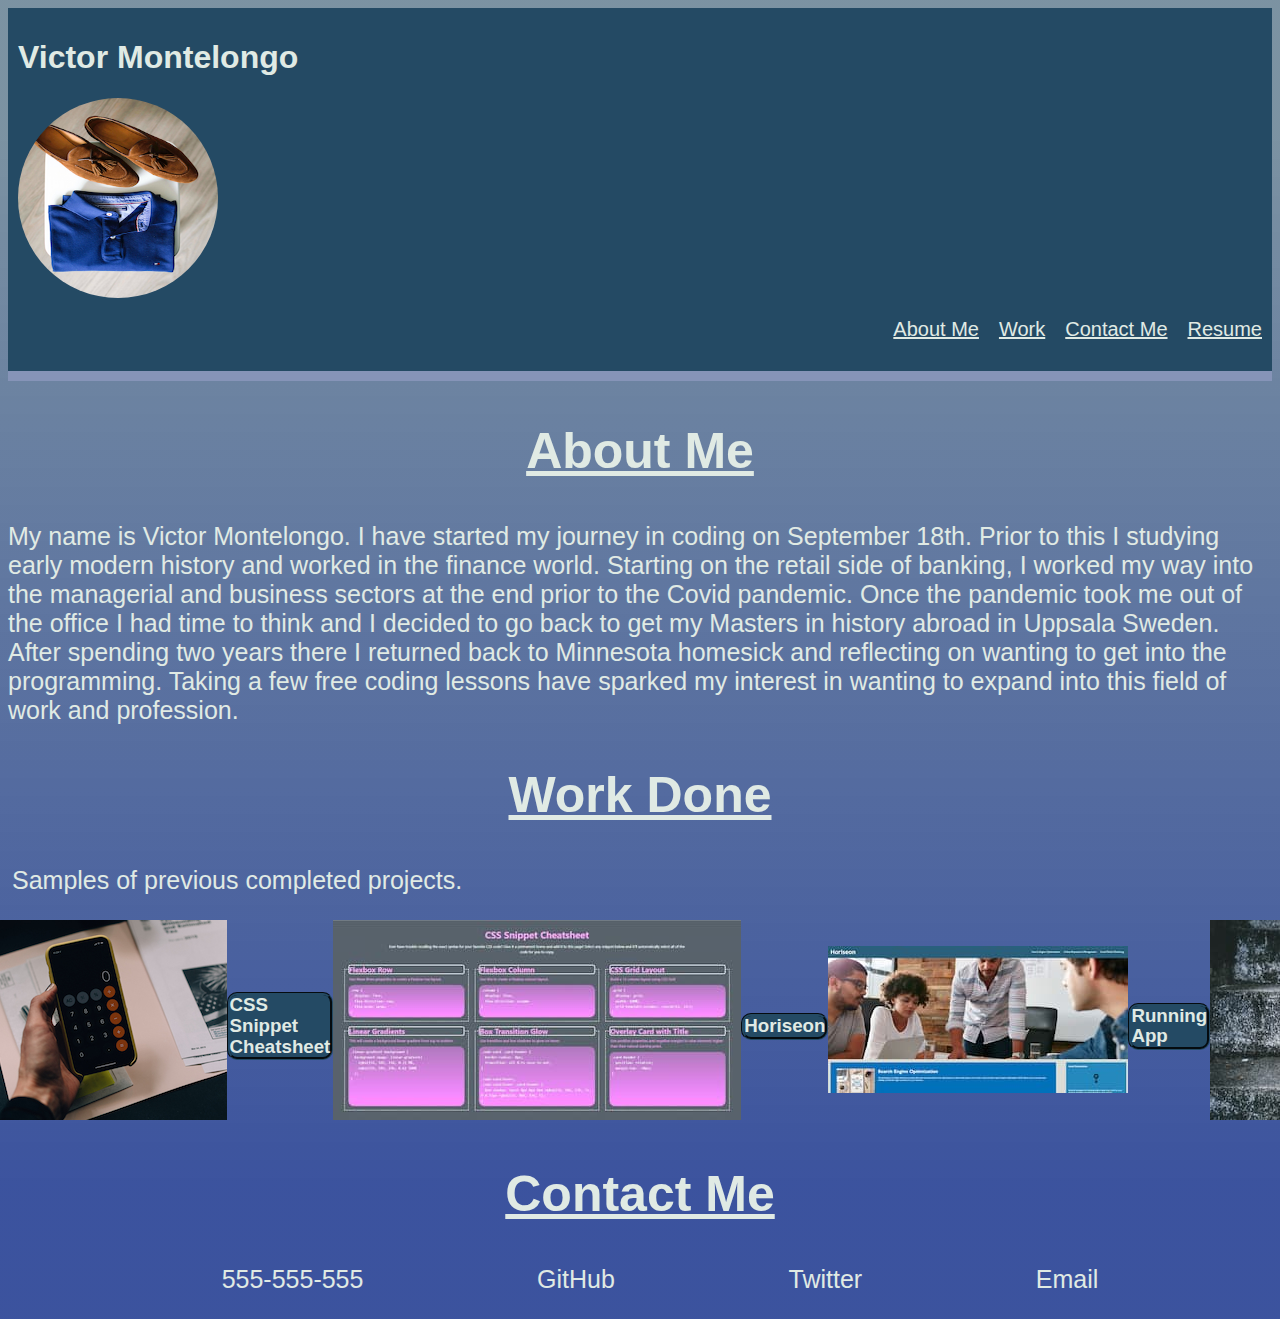
==== index.html @ f1b7ca05 "attempting to fix the loading profile  page in io" ====
<!DOCTYPE html>
<html lang="en">

<head>
  <meta charset="UTF-8">
  <meta name="viewport" content="width=device-width, initial-scale=1.0">
  <title>Portfolio</title>
  <link rel="stylesheet" href="./Assets/css/style.css">
</head>

<body>
  <header>
    <h1>Victor Montelongo</h1>
    <!-- all images grabbed from Upscale.com-->
    <img src="./Images/avatar.jpg" alt="avatar" class="avatar">
    <nav>
      <ul class="links">
        <!-- About me and Work should send to sections on page. Contact and Resume should lead to other pages-->
        <li><a href="#about-me" alt="About-Me">About Me</a></li>
        <li><a href="#work" alt="Work">Work</a></li>
        <li><a href="#contact-me" alt="Contact me">Contact Me</a></li>
        <!-- should lead to a Resume Google doc -->
        <li><a href="https://docs.google.com/document/d/1s2suQhthnIl6tTfaph0vbKOfzyccKMSW9kZFIRcTwOs/edit"
            alt="resume">Resume</a>
        </li>
      </ul>
    </nav>
  </header>
  <main>
    <section id="about-me" class="About-Me">
      <h2>About Me</h2>
      <p>My name is Victor Montelongo. I have started my journey in coding on September 18th. Prior to this I studying
        early modern history and worked in the finance world. Starting on the retail side of banking, I worked my way
        into the managerial and business sectors at the end prior to the Covid pandemic. Once the pandemic took me out
        of the office I had time to think and I decided to go back to get my Masters in history abroad in Uppsala
        Sweden. After spending two years there I returned back to Minnesota homesick and reflecting on wanting to get
        into the programming. Taking a few free coding lessons have sparked my interest in wanting to expand into this
        field of work and profession.</p>
    </section>
    <section id="work" class="work">
      <h2>Work Done</h2>
      <p>Samples of previous completed projects.</p>
      <ul class="projects">
        <h3>Calculator (CSS/JavaScript)</h3>
        <!-- Link to calculator.net -->
        <li><a href="https://www.calculator.net/"> <img src="./Assets/Images/calculator.jpg" alt="calculator"></a></li>
        <h3>CSS Snippet Cheatsheet</h3>
        <li><a
            href="file:///C:/Users/Victo/Documents/bootcamp/inclasswork/advance%20css/28-Stu_Mini-Project/Develop/index.html"><img
              src="./Assets/Images/css-cheatsheet.jpg" alt="css cheatsheet"></a></li>
        <h3>Horiseon</h3>
        <li><a href="file:///C:/Users/Victo/Documents/bootcamp/homework/unit-01/index.html"><img
              src="./Assets/Images/Horiseon.jpg" alt="horiseon"></a></li>
        <h3>Running App</h3>
        <!-- Link to Strava -->
        <li><a href="https://www.strava.com/"><img src="./Assets/Images/run.jpg" alt="run"></a></li>
      </ul>
    </section>
    <section id="contact-me" class="contact">
      <h2>Contact Me</h2>
      <ul>
        <li><a></a>555-555-555</li>
        <li><a href="https://github.com/" alt="github"></a>GitHub</li>
        <li><a href="https://twitter.com/" alt="twitter"></a>Twitter</li>
        <li><a href="email@email.com"></a>Email</li>
      </ul>
    </section>
  </main>
</body>

</html>
---- Assets/css/style.css ----
/* Color sorced from http: //khroma.co/generator/ */
:root {
  --outer-space: rgb(51, 57, 63);
  --muted-dark-blue: rgb(36, 74, 100);
  --gin: rgb(224, 234, 228);
  --pale-midtone-blue: rgb(134, 148, 184);
}



body {
  font-family: 'Segoe UI', Tahoma, Verdana, sans-serif;
  background-image: linear-gradient(rgba(36, 74, 100, 0.6) 10%,
      /*Opacity at 60%*/
      rgba(19, 47, 138, 0.829) 90%);
}

header {
  background-color: var(--muted-dark-blue);
  color: var(--gin);
  background-size: cover;
  border-bottom: 10px solid var(--pale-midtone-blue);
  padding: 10px;
  display: block;
  box-sizing: border-box;

}

.avatar {
  vertical-align: middle;
  width: 200px;
  height: 200px;
  border-radius: 50%;
}

header h1 {
  text-align: left;

}

h2 {
  color: var(--gin);
  text-decoration: underline;
  text-align: center;
  font-size: 50px;
}

.links {
  display: flex;
  /* text-align: right; */
  flex-direction: row;
  justify-content: flex-end;
  gap: 20px;
  font-size: 20px;
  list-style: none;
}

a {
  color: var(--gin);
}

main section p {
  color: var(--gin);
  font-size: 25px;
}

main li {
  display: flex;
  flex-direction: row;

}


.work {
  position: relative;
  padding: 0 4px;

  >img {
    display: flex;
    max-width: 5%;
  }

  >li {
    list-style: none;
  }
}

.projects {
  display: flex;
  align-items: center;
  justify-content: center;
  padding: 0 4px;

  >img {
    margin-top: 8px;
    vertical-align: middle;
  }

  >h3 {
    margin-bottom: 0.625rem;
    color: var(--gin);
    font-weight: 700;
    line-height: 1.1;
    border: var(--muted-dark-blue);
    background-color: var(--muted-dark-blue);
    border-style: groove;
    border-radius: 10px;
  }
}

.contact {
  color: var(--gin);
  font-size: 25px;

  >h2 {
    text-decoration: underline;
  }

  >ul {
    display: flex;
    justify-content: space-evenly;
  }
}
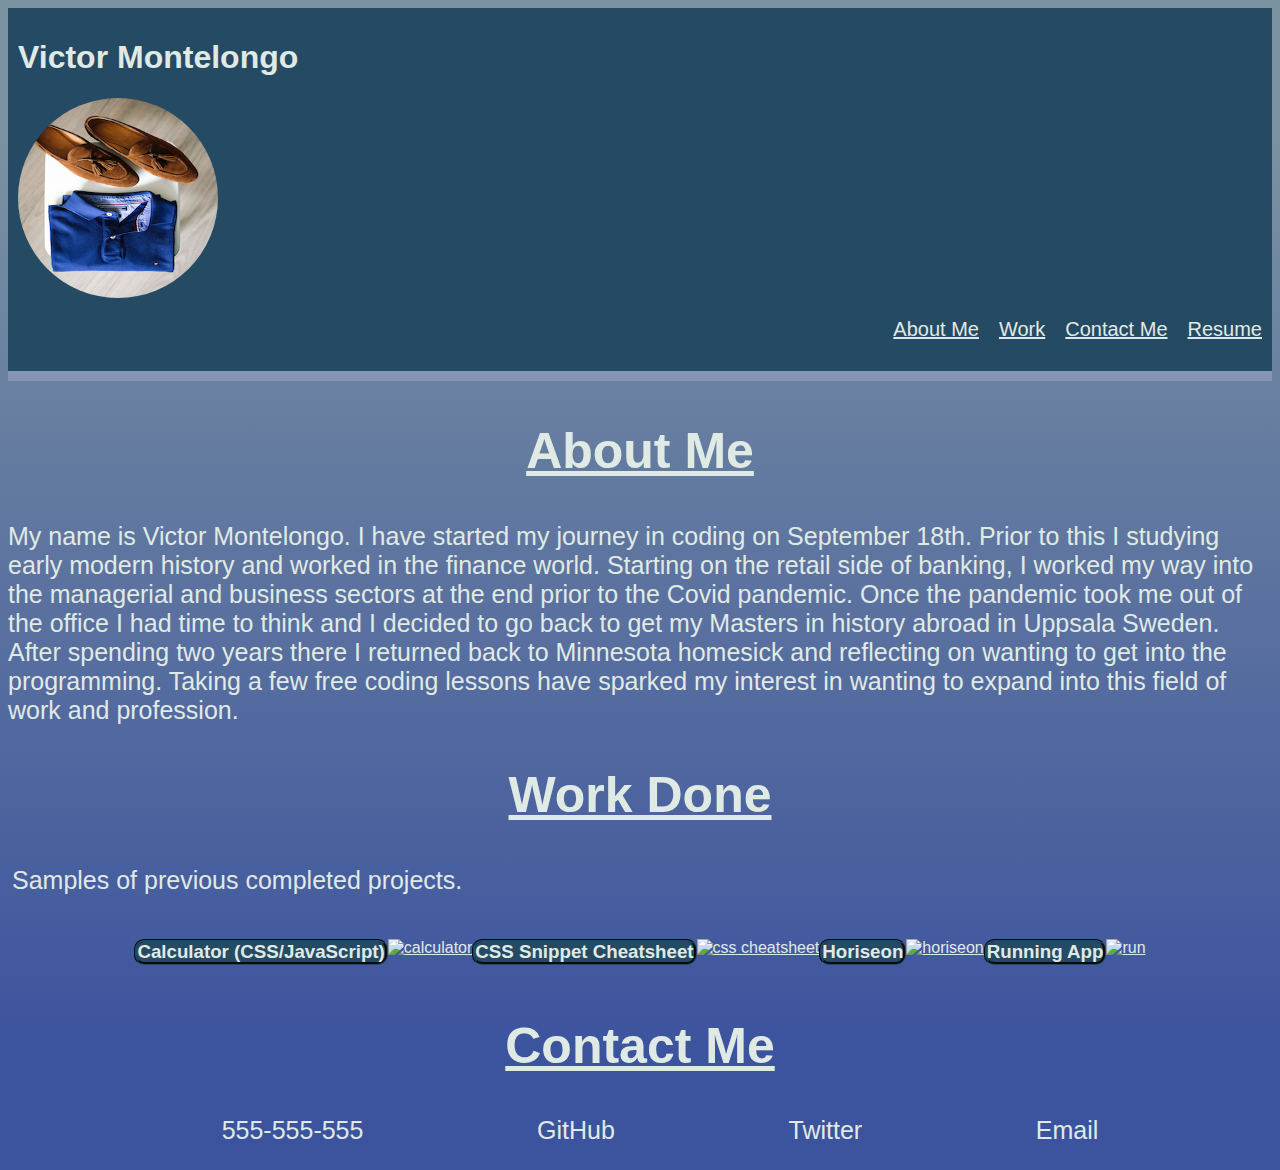
==== commit cd46d89d: "renamed images and assests to lowercase" ====
--- a/index.html
+++ b/index.html
@@ -5,14 +5,14 @@
   <meta charset="UTF-8">
   <meta name="viewport" content="width=device-width, initial-scale=1.0">
   <title>Portfolio</title>
-  <link rel="stylesheet" href="./Assets/css/style.css">
+  <link rel="stylesheet" href="./assetes/css/style.css">
 </head>
 
 <body>
   <header>
     <h1>Victor Montelongo</h1>
     <!-- all images grabbed from Upscale.com-->
-    <img src="./Images/avatar.jpg" alt="avatar" class="avatar">
+    <img src="./assetes/Images/avatar.jpg" alt="avatar" class="avatar">
     <nav>
       <ul class="links">
         <!-- About me and Work should send to sections on page. Contact and Resume should lead to other pages-->
@@ -43,17 +43,17 @@
       <ul class="projects">
         <h3>Calculator (CSS/JavaScript)</h3>
         <!-- Link to calculator.net -->
-        <li><a href="https://www.calculator.net/"> <img src="./Assets/Images/calculator.jpg" alt="calculator"></a></li>
+        <li><a href="https://www.calculator.net/"> <img src="./assetes/images/calculator.jpg" alt="calculator"></a></li>
         <h3>CSS Snippet Cheatsheet</h3>
         <li><a
             href="file:///C:/Users/Victo/Documents/bootcamp/inclasswork/advance%20css/28-Stu_Mini-Project/Develop/index.html"><img
-              src="./Assets/Images/css-cheatsheet.jpg" alt="css cheatsheet"></a></li>
+              src="./assetes/images/css-cheatsheet.jpg" alt="css cheatsheet"></a></li>
         <h3>Horiseon</h3>
         <li><a href="file:///C:/Users/Victo/Documents/bootcamp/homework/unit-01/index.html"><img
-              src="./Assets/Images/Horiseon.jpg" alt="horiseon"></a></li>
+              src="./assetes/images/Horiseon.jpg" alt="horiseon"></a></li>
         <h3>Running App</h3>
         <!-- Link to Strava -->
-        <li><a href="https://www.strava.com/"><img src="./Assets/Images/run.jpg" alt="run"></a></li>
+        <li><a href="https://www.strava.com/"><img src="./assetes/images/run.jpg" alt="run"></a></li>
       </ul>
     </section>
     <section id="contact-me" class="contact">
--- a/assetes/css/style.css
+++ b/assetes/css/style.css
@@ -0,0 +1,123 @@
+/* Color sorced from http: //khroma.co/generator/ */
+:root {
+  --outer-space: rgb(51, 57, 63);
+  --muted-dark-blue: rgb(36, 74, 100);
+  --gin: rgb(224, 234, 228);
+  --pale-midtone-blue: rgb(134, 148, 184);
+}
+
+
+
+body {
+  font-family: 'Segoe UI', Tahoma, Verdana, sans-serif;
+  background-image: linear-gradient(rgba(36, 74, 100, 0.6) 10%,
+      /*Opacity at 60%*/
+      rgba(19, 47, 138, 0.829) 90%);
+}
+
+header {
+  background-color: var(--muted-dark-blue);
+  color: var(--gin);
+  background-size: cover;
+  border-bottom: 10px solid var(--pale-midtone-blue);
+  padding: 10px;
+  display: block;
+  box-sizing: border-box;
+
+}
+
+.avatar {
+  vertical-align: middle;
+  width: 200px;
+  height: 200px;
+  border-radius: 50%;
+}
+
+header h1 {
+  text-align: left;
+
+}
+
+h2 {
+  color: var(--gin);
+  text-decoration: underline;
+  text-align: center;
+  font-size: 50px;
+}
+
+.links {
+  display: flex;
+  /* text-align: right; */
+  flex-direction: row;
+  justify-content: flex-end;
+  gap: 20px;
+  font-size: 20px;
+  list-style: none;
+}
+
+a {
+  color: var(--gin);
+}
+
+main section p {
+  color: var(--gin);
+  font-size: 25px;
+}
+
+main li {
+  display: flex;
+  flex-direction: row;
+
+}
+
+
+.work {
+  position: relative;
+  padding: 0 4px;
+
+  >img {
+    display: flex;
+    max-width: 5%;
+  }
+
+  >li {
+    list-style: none;
+  }
+}
+
+.projects {
+  display: flex;
+  align-items: center;
+  justify-content: center;
+  padding: 0 4px;
+
+  >img {
+    margin-top: 8px;
+    vertical-align: middle;
+  }
+
+  >h3 {
+    margin-bottom: 0.625rem;
+    color: var(--gin);
+    font-weight: 700;
+    line-height: 1.1;
+    border: var(--muted-dark-blue);
+    background-color: var(--muted-dark-blue);
+    border-style: groove;
+    border-radius: 10px;
+  }
+}
+
+.contact {
+  color: var(--gin);
+  font-size: 25px;
+
+  >h2 {
+    text-decoration: underline;
+  }
+
+  >ul {
+    display: flex;
+    justify-content: space-evenly;
+  }
+}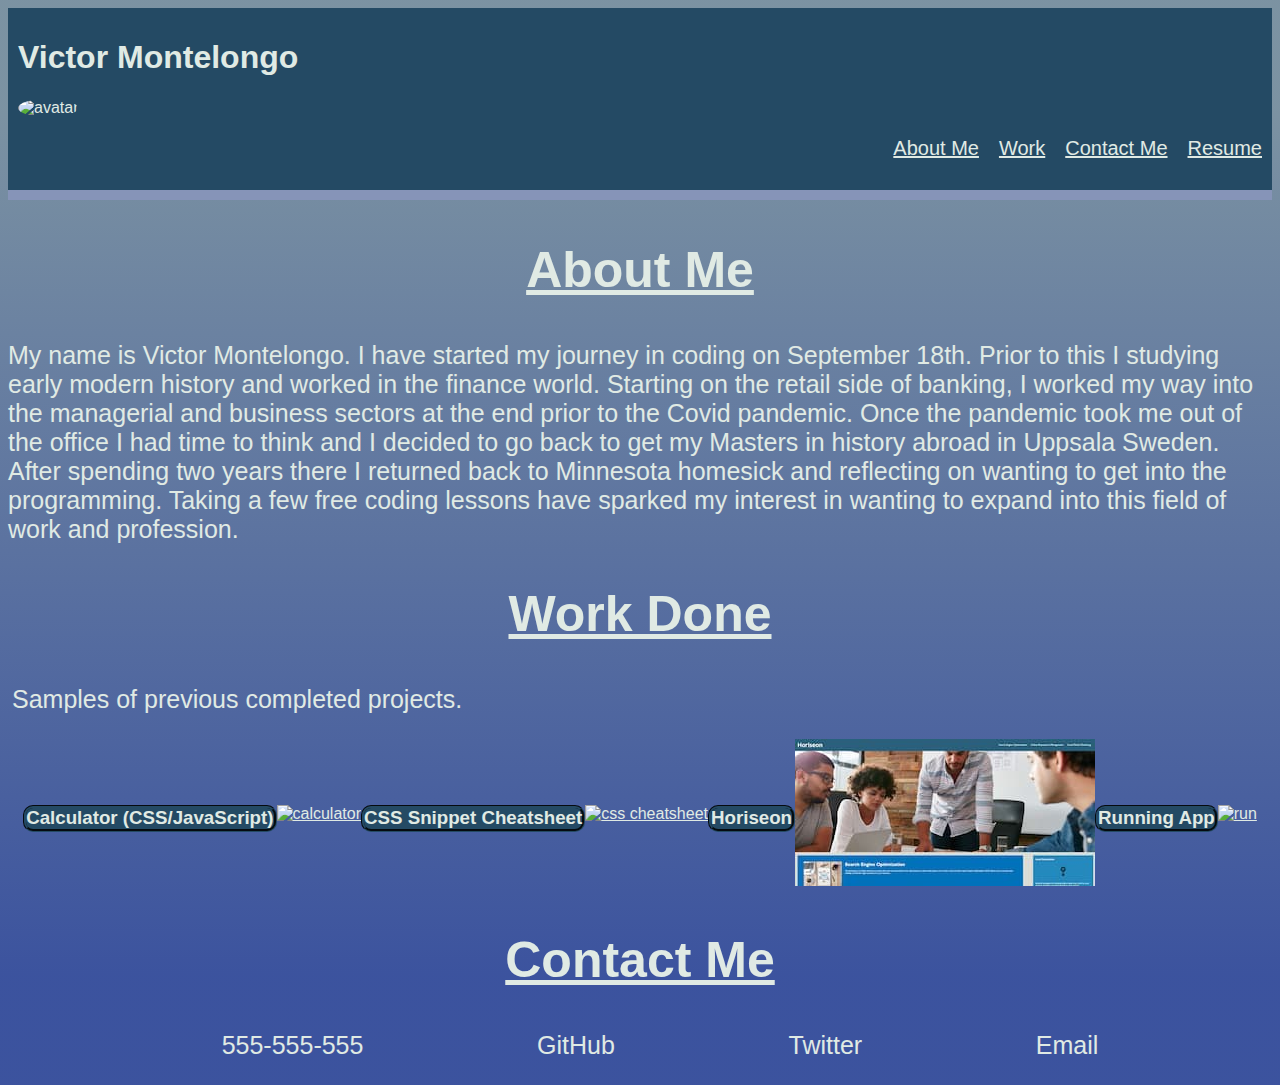
==== commit 824a3499: "fixing uppercase files and folders to lower case. hopefully that resolves load page error" ====
--- a/index.html
+++ b/index.html
@@ -12,7 +12,7 @@
   <header>
     <h1>Victor Montelongo</h1>
     <!-- all images grabbed from Upscale.com-->
-    <img src="./assetes/Images/avatar.jpg" alt="avatar" class="avatar">
+    <img src="./assetes/imagess/avatar.jpg" alt="avatar" class="avatar">
     <nav>
       <ul class="links">
         <!-- About me and Work should send to sections on page. Contact and Resume should lead to other pages-->
@@ -43,17 +43,18 @@
       <ul class="projects">
         <h3>Calculator (CSS/JavaScript)</h3>
         <!-- Link to calculator.net -->
-        <li><a href="https://www.calculator.net/"> <img src="./assetes/images/calculator.jpg" alt="calculator"></a></li>
+        <li><a href="https://www.calculator.net/"> <img src="./assetes/imagess/calculator.jpg" alt="calculator"></a>
+        </li>
         <h3>CSS Snippet Cheatsheet</h3>
         <li><a
             href="file:///C:/Users/Victo/Documents/bootcamp/inclasswork/advance%20css/28-Stu_Mini-Project/Develop/index.html"><img
-              src="./assetes/images/css-cheatsheet.jpg" alt="css cheatsheet"></a></li>
+              src="./assetes/imagess/css-cheatsheet.jpg" alt="css cheatsheet"></a></li>
         <h3>Horiseon</h3>
         <li><a href="file:///C:/Users/Victo/Documents/bootcamp/homework/unit-01/index.html"><img
-              src="./assetes/images/Horiseon.jpg" alt="horiseon"></a></li>
+              src="./assetes/imagess/horiseon-thumb.jpg" alt="horiseon"></a></li>
         <h3>Running App</h3>
         <!-- Link to Strava -->
-        <li><a href="https://www.strava.com/"><img src="./assetes/images/run.jpg" alt="run"></a></li>
+        <li><a href="https://www.strava.com/"><img src="./assetes/imagess/run.jpg" alt="run"></a></li>
       </ul>
     </section>
     <section id="contact-me" class="contact">
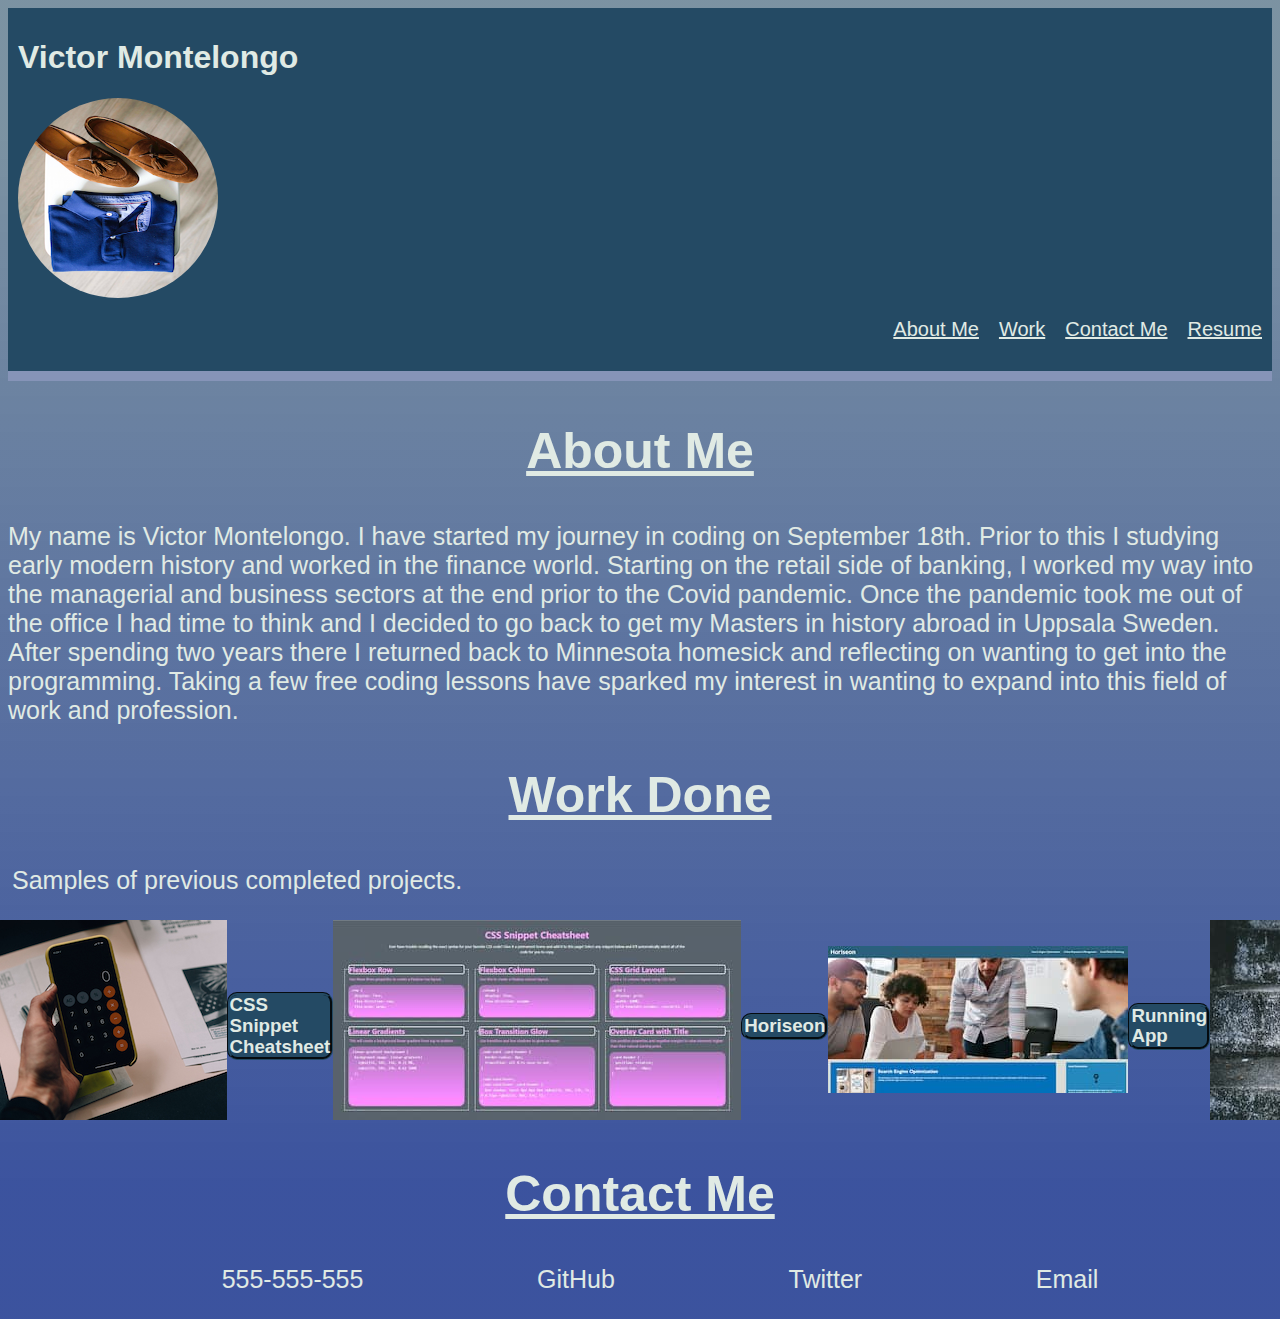
==== commit b83b6344: "rewriting folders and css sheet" ====
--- a/index.html
+++ b/index.html
@@ -4,15 +4,15 @@
 <head>
   <meta charset="UTF-8">
   <meta name="viewport" content="width=device-width, initial-scale=1.0">
-  <title>Portfolio</title>
-  <link rel="stylesheet" href="./assetes/css/style.css">
+  <title>portfolio</title>
+  <link rel="stylesheet" href="./assets/css/style.css">
 </head>
 
 <body>
   <header>
     <h1>Victor Montelongo</h1>
     <!-- all images grabbed from Upscale.com-->
-    <img src="./assetes/imagess/avatar.jpg" alt="avatar" class="avatar">
+    <img src="./assets/images/avatar.jpg" alt="avatar" class="avatar">
     <nav>
       <ul class="links">
         <!-- About me and Work should send to sections on page. Contact and Resume should lead to other pages-->
@@ -43,18 +43,18 @@
       <ul class="projects">
         <h3>Calculator (CSS/JavaScript)</h3>
         <!-- Link to calculator.net -->
-        <li><a href="https://www.calculator.net/"> <img src="./assetes/imagess/calculator.jpg" alt="calculator"></a>
+        <li><a href="https://www.calculator.net/"> <img src="./assets/images/calculator.jpg" alt="calculator"></a>
         </li>
         <h3>CSS Snippet Cheatsheet</h3>
         <li><a
             href="file:///C:/Users/Victo/Documents/bootcamp/inclasswork/advance%20css/28-Stu_Mini-Project/Develop/index.html"><img
-              src="./assetes/imagess/css-cheatsheet.jpg" alt="css cheatsheet"></a></li>
+              src="./assets/images/css-cheatsheet.jpg" alt="css cheatsheet"></a></li>
         <h3>Horiseon</h3>
-        <li><a href="file:///C:/Users/Victo/Documents/bootcamp/homework/unit-01/index.html"><img
-              src="./assetes/imagess/horiseon-thumb.jpg" alt="horiseon"></a></li>
+        <li><a href="https://victormontelongo.github.io/semantic-hmtl/."><img src="./assets/images/horiseon-thumb.jpg"
+              alt="horiseon"></a></li>
         <h3>Running App</h3>
         <!-- Link to Strava -->
-        <li><a href="https://www.strava.com/"><img src="./assetes/imagess/run.jpg" alt="run"></a></li>
+        <li><a href="https://www.strava.com/"><img src="./assets/images/run.jpg" alt="run"></a></li>
       </ul>
     </section>
     <section id="contact-me" class="contact">
--- a/assets/css/style.css
+++ b/assets/css/style.css
@@ -0,0 +1,123 @@
+/* Color sorced from http: //khroma.co/generator/ */
+:root {
+  --outer-space: rgb(51, 57, 63);
+  --muted-dark-blue: rgb(36, 74, 100);
+  --gin: rgb(224, 234, 228);
+  --pale-midtone-blue: rgb(134, 148, 184);
+}
+
+
+
+body {
+  font-family: 'Segoe UI', Tahoma, Verdana, sans-serif;
+  background-image: linear-gradient(rgba(36, 74, 100, 0.6) 10%,
+      /*Opacity at 60%*/
+      rgba(19, 47, 138, 0.829) 90%);
+}
+
+header {
+  background-color: var(--muted-dark-blue);
+  color: var(--gin);
+  background-size: cover;
+  border-bottom: 10px solid var(--pale-midtone-blue);
+  padding: 10px;
+  display: block;
+  box-sizing: border-box;
+
+}
+
+.avatar {
+  vertical-align: middle;
+  width: 200px;
+  height: 200px;
+  border-radius: 50%;
+}
+
+header h1 {
+  text-align: left;
+
+}
+
+h2 {
+  color: var(--gin);
+  text-decoration: underline;
+  text-align: center;
+  font-size: 50px;
+}
+
+.links {
+  display: flex;
+  /* text-align: right; */
+  flex-direction: row;
+  justify-content: flex-end;
+  gap: 20px;
+  font-size: 20px;
+  list-style: none;
+}
+
+a {
+  color: var(--gin);
+}
+
+main section p {
+  color: var(--gin);
+  font-size: 25px;
+}
+
+main li {
+  display: flex;
+  flex-direction: row;
+
+}
+
+
+.work {
+  position: relative;
+  padding: 0 4px;
+
+  >img {
+    display: flex;
+    max-width: 5%;
+  }
+
+  >li {
+    list-style: none;
+  }
+}
+
+.projects {
+  display: flex;
+  align-items: center;
+  justify-content: center;
+  padding: 0 4px;
+
+  >img {
+    margin-top: 8px;
+    vertical-align: middle;
+  }
+
+  >h3 {
+    margin-bottom: 0.625rem;
+    color: var(--gin);
+    font-weight: 700;
+    line-height: 1.1;
+    border: var(--muted-dark-blue);
+    background-color: var(--muted-dark-blue);
+    border-style: groove;
+    border-radius: 10px;
+  }
+}
+
+.contact {
+  color: var(--gin);
+  font-size: 25px;
+
+  >h2 {
+    text-decoration: underline;
+  }
+
+  >ul {
+    display: flex;
+    justify-content: space-evenly;
+  }
+}